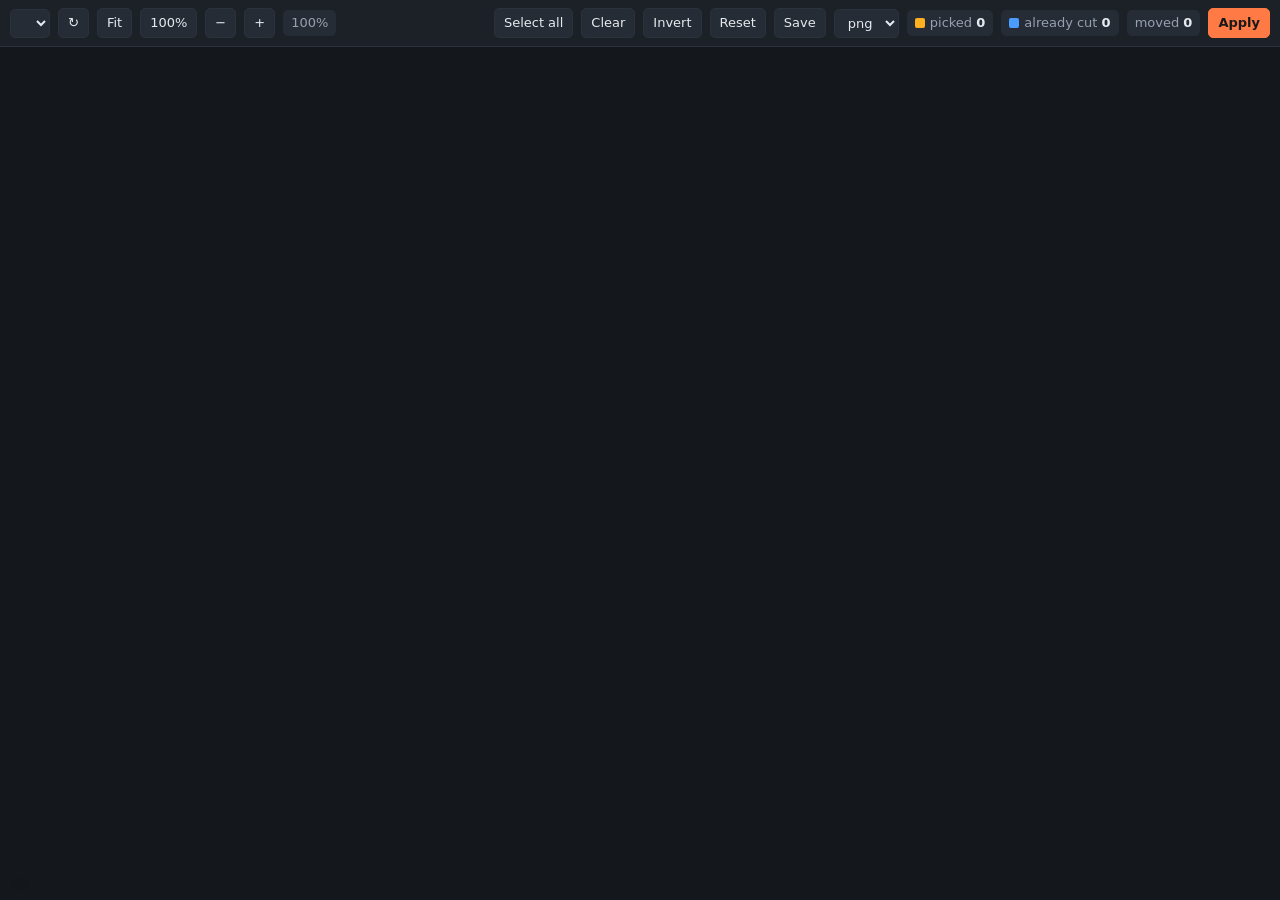
==== tools/dataset/split_picker.html @ a6b8a261 "serve the Manual split picker from the webui's own server: no Start, no port, no reload The picker w" ====
<!doctype html>
<html lang="en">
<head>
<meta charset="utf-8">
<title>Manual split</title>
<style>
  :root {
    --bg: #14171c; --panel: #1c2027; --line: #2c323c; --text: #e6e9ef; --dim: #96a0b0;
    --pick: #ffb020; --cut: #4a9dff; --accent: #ff7a45;
  }
  * { box-sizing: border-box; }
  html, body { margin: 0; height: 100%; overflow: hidden;
    background: var(--bg); color: var(--text);
    font: 13px/1.4 "Segoe UI", system-ui, sans-serif; }
  #app { display: flex; flex-direction: column; height: 100%; }

  .bar { display: flex; align-items: center; gap: 8px; flex-wrap: wrap;
    padding: 8px 10px; background: var(--panel); border-bottom: 1px solid var(--line); }
  .bar .grow { flex: 1; }
  select, button { font: inherit; color: var(--text); background: #262c35;
    border: 1px solid var(--line); border-radius: 5px; padding: 5px 9px; cursor: pointer; }
  select { max-width: 46vw; }
  #scene { max-width: 420px; }  /* the scene names are long; the toolbar is not */
  button:hover { background: #303845; }
  button:disabled { opacity: .45; cursor: default; }
  button.go { background: var(--accent); border-color: var(--accent); color: #191919; font-weight: 600; }
  button.go:hover { filter: brightness(1.08); }
  .chip { padding: 4px 8px; border-radius: 5px; background: #262c35; color: var(--dim); white-space: nowrap; }
  .chip b { color: var(--text); }
  .swatch { display: inline-block; width: 10px; height: 10px; border-radius: 2px; margin-right: 5px;
    vertical-align: -1px; }

  #stage { position: relative; flex: 1; overflow: hidden; }
  canvas { display: block; width: 100%; height: 100%; cursor: crosshair; }
  canvas.panning { cursor: grabbing; }

  #hint { position: absolute; left: 10px; bottom: 10px; padding: 6px 10px; border-radius: 6px;
    background: rgba(20,23,28,.82); color: var(--dim); pointer-events: none; }
  #hint b { color: var(--text); }
  #toast { position: absolute; left: 50%; top: 14px; transform: translateX(-50%);
    padding: 8px 14px; border-radius: 6px; background: rgba(20,23,28,.94);
    border: 1px solid var(--line); opacity: 0; transition: opacity .2s; pointer-events: none; }
  #toast.on { opacity: 1; }
  #toast.bad { border-color: #b4453a; color: #ff9d92; }
</style>
</head>
<body>
<div id="app">
  <div class="bar">
    <select id="scene" title="scene"></select>
    <button id="rescan" title="look for new scenes">&#x21bb;</button>
    <button id="fit" title="fit the whole scene">Fit</button>
    <button id="full" title="1 image pixel per screen pixel">100%</button>
    <button id="zoomOut">&minus;</button>
    <button id="zoomIn">+</button>
    <span class="chip" id="zoomChip">100%</span>
    <span class="grow"></span>
    <button id="all">Select all</button>
    <button id="none">Clear</button>
    <button id="invert">Invert</button>
    <button id="reset" title="put the picked cells (or all of them) back on the grid">Reset</button>
    <button id="save" title="write layout.json beside the tiles">Save</button>
    <select id="format" title="tile format"><option value="png">png</option><option value="jpg">jpg</option></select>
    <span class="chip"><span class="swatch" style="background:var(--pick)"></span>picked <b id="nPick">0</b></span>
    <span class="chip"><span class="swatch" style="background:var(--cut)"></span>already cut <b id="nCut">0</b></span>
    <span class="chip">moved <b id="nMoved">0</b></span>
    <button class="go" id="apply">Apply</button>
  </div>
  <div id="stage">
    <canvas id="cv"></canvas>
    <div id="hint"></div>
    <div id="toast"></div>
  </div>
</div>

<script>
"use strict";
const $ = (id) => document.getElementById(id);
const cv = $("cv"), ctx = cv.getContext("2d");

// screen = source * view.s + view.t   (all view maths is in CSS pixels)
const V = { s: 1, tx: 0, ty: 0 };
const S = {
  scene: null,          // {name, width, height, tile, cols, rows, cut, layout, out_dir}
  preview: null,        // Image of the whole scene, downscaled
  previewScale: 1,      // preview px per source px
  pick: new Set(),      // "r,c" the user wants cut
  cut: new Map(),       // "r,c" -> {x,y} already on disk, where it was cut from
  off: new Map(),       // "r,c" -> {dx,dy} how far this cell was nudged off its slot
  detail: new Map(),    // "x,y" -> {size, img} full-resolution crops
  asked: new Set(),     // "x,y@size" already requested
  hover: null,
  marquee: null,        // {x0,y0,x1,y1} in screen px
  busy: false,
};
const PREVIEW_MAX = 4096;
const key = (r, c) => r + "," + c;

// Where a cell actually sits: its grid slot plus whatever it was nudged by.
// The content is always pasted top-left of the tile canvas, so a cell may hang
// off the right or bottom edge (black padding, exactly like the tiler) but may
// never start outside the image.
function cellPos(r, c) {
  const t = S.scene.tile, o = S.off.get(key(r, c));
  const x = c * t + (o ? o.dx : 0), y = r * t + (o ? o.dy : 0);
  return {
    x: Math.max(0, Math.min(x, S.scene.width - 1)),
    y: Math.max(0, Math.min(y, S.scene.height - 1)),
  };
}

function nudge(cells, dx, dy) {
  const t = S.scene.tile;
  for (const k of cells) {
    const [r, c] = k.split(",").map(Number);
    const o = S.off.get(k) || { dx: 0, dy: 0 };
    const nx = Math.max(-c * t, Math.min(o.dx + dx, S.scene.width - 1 - c * t));
    const ny = Math.max(-r * t, Math.min(o.dy + dy, S.scene.height - 1 - r * t));
    if (nx === 0 && ny === 0) S.off.delete(k); else S.off.set(k, { dx: nx, dy: ny });
  }
  draw();
}

// --------------------------------------------------------------------- draw
function resize() {
  const dpr = window.devicePixelRatio || 1;
  cv.width = Math.round(cv.clientWidth * dpr);
  cv.height = Math.round(cv.clientHeight * dpr);
  ctx.setTransform(dpr, 0, 0, dpr, 0, 0);
  draw();
}

// Every cell, with where it sits and where that lands on screen. Cells can be
// nudged off their slot, so there is no lattice to walk any more -- and at 126
// cells for the biggest scene here, walking the lot each frame costs nothing.
function cells() {
  const out = [];
  if (!S.scene) return out;
  const w = S.scene.tile * V.s;
  for (let r = 0; r < S.scene.rows; r++) {
    for (let c = 0; c < S.scene.cols; c++) {
      const p = cellPos(r, c);
      const sx = V.tx + p.x * V.s, sy = V.ty + p.y * V.s;
      if (sx > cv.clientWidth || sy > cv.clientHeight || sx + w < 0 || sy + w < 0) continue;
      out.push({ r, c, k: key(r, c), x: p.x, y: p.y, sx, sy, w });
    }
  }
  return out;
}

function wantDetail() {
  // the preview gives this many screen px per cell; past that it is mush
  return S.scene && S.scene.tile * V.s > S.scene.tile * S.previewScale * 1.25;
}

function requestDetail(visible) {
  if (!wantDetail()) return;
  const want = S.scene.tile * V.s;
  const size = want > 768 ? 1024 : want > 384 ? 512 : 256;
  for (const cell of visible) {
    const at = cell.x + "," + cell.y;
    const have = S.detail.get(at);
    if (have && have.size >= size) continue;
    const tag = at + "@" + size;
    if (S.asked.has(tag)) continue;
    S.asked.add(tag);
    const img = new Image();
    img.onload = () => {
      const cur = S.detail.get(at);
      if (!cur || cur.size < size) S.detail.set(at, { size, img });
      draw();
    };
    img.onerror = () => S.asked.delete(tag);
    img.src = `cell?name=${encodeURIComponent(S.scene.name)}&x=${cell.x}&y=${cell.y}&size=${size}`;
  }
}

function draw() {
  ctx.clearRect(0, 0, cv.clientWidth, cv.clientHeight);
  if (!S.scene) return;
  const { tile, width, height } = S.scene;

  if (S.preview) {
    ctx.imageSmoothingEnabled = true;
    ctx.drawImage(S.preview, 0, 0, S.preview.width, S.preview.height,
                  V.tx, V.ty, width * V.s, height * V.s);
  }

  const visible = cells();
  requestDetail(visible);
  if (wantDetail()) {
    for (const cell of visible) {
      const have = S.detail.get(cell.x + "," + cell.y);
      if (have) ctx.drawImage(have.img, cell.sx, cell.sy, cell.w, cell.w);
    }
  }

  // Every cell as its own rectangle -- which is the even grid until something
  // is moved, and shows the break the moment it is. Zoomed in the wash drops
  // right back: the whole point of being there is to look at the pixels.
  const wash = wantDetail() ? .10 : .30;

  // What is on disk is drawn where it was actually cut from, which is not the
  // slot if the cell was moved first -- that is the record of how it was cut.
  ctx.lineWidth = 1;
  for (const cut of S.cut.values()) {
    const sx = V.tx + cut.x * V.s, sy = V.ty + cut.y * V.s, w = tile * V.s;
    if (sx > cv.clientWidth || sy > cv.clientHeight || sx + w < 0 || sy + w < 0) continue;
    ctx.fillStyle = `rgba(74,157,255,${wash * .7})`;
    ctx.fillRect(sx, sy, w, w);
  }

  for (const cell of visible) {
    const moved = S.off.has(cell.k);
    ctx.lineWidth = 1;
    if (S.pick.has(cell.k)) {
      ctx.fillStyle = `rgba(255,176,32,${wash})`;
      ctx.fillRect(cell.sx, cell.sy, cell.w, cell.w);
    }
    ctx.strokeStyle = S.pick.has(cell.k) ? "rgba(255,176,32,.95)"
      : S.cut.has(cell.k) ? "rgba(74,157,255,.75)"
      : moved ? "rgba(120,255,190,.85)" : "rgba(255,255,255,.28)";
    ctx.lineWidth = S.pick.has(cell.k) ? 3 : moved ? 2 : 1;
    const inset = ctx.lineWidth / 2;
    ctx.strokeRect(cell.sx + inset, cell.sy + inset, cell.w - ctx.lineWidth, cell.w - ctx.lineWidth);
    if (moved && cell.w > 60) {  // where it would have been, so the move is readable
      ctx.setLineDash([4, 4]);
      ctx.strokeStyle = "rgba(120,255,190,.55)";
      ctx.lineWidth = 1;
      ctx.strokeRect(V.tx + cell.c * tile * V.s, V.ty + cell.r * tile * V.s, cell.w, cell.w);
      ctx.setLineDash([]);
    }
  }
  ctx.lineWidth = 1;

  if (S.hover) {
    const p = cellPos(S.hover.r, S.hover.c);
    ctx.strokeStyle = "rgba(255,255,255,.9)";
    ctx.lineWidth = 2;
    ctx.strokeRect(V.tx + p.x * V.s + 1, V.ty + p.y * V.s + 1, tile * V.s - 2, tile * V.s - 2);
    ctx.lineWidth = 1;
  }

  if (S.marquee) {
    const m = S.marquee;
    ctx.setLineDash([5, 4]);
    ctx.strokeStyle = m.remove ? "#ff6b6b" : "#ffd479";
    ctx.strokeRect(Math.min(m.x0, m.x1), Math.min(m.y0, m.y1),
                   Math.abs(m.x1 - m.x0), Math.abs(m.y1 - m.y0));
    ctx.setLineDash([]);
  }

  paintHud();
}

function paintHud() {
  $("zoomChip").textContent = Math.round(V.s * 100) + "%";
  $("nPick").textContent = S.pick.size;
  $("nCut").textContent = S.cut.size;
  $("nMoved").textContent = S.off.size;
  $("apply").disabled = S.busy || S.pick.size === 0;
  let where = "";
  if (S.hover) {
    const o = S.off.get(key(S.hover.r, S.hover.c));
    const p = cellPos(S.hover.r, S.hover.c);
    where = `cell r${S.hover.r} c${S.hover.c} at ${p.x},${p.y}` +
      (o ? ` <b>(moved ${o.dx >= 0 ? "+" : ""}${o.dx}, ${o.dy >= 0 ? "+" : ""}${o.dy})</b>` : "") + " · ";
  }
  const sharp = wantDetail() ? "full resolution" : "preview";
  $("hint").innerHTML = `${where}<b>${S.scene.cols}×${S.scene.rows}</b> cells of ${S.scene.tile}px · ${sharp}` +
    " · drag to sweep, alt+drag to unpick, right-drag to pan" +
    " · <b>shift+drag or arrow keys move a cell</b>";
}

// -------------------------------------------------------------------- view
function fit() {
  if (!S.scene) return;
  const pad = 24;
  V.s = Math.min((cv.clientWidth - pad) / S.scene.width, (cv.clientHeight - pad) / S.scene.height);
  V.tx = (cv.clientWidth - S.scene.width * V.s) / 2;
  V.ty = (cv.clientHeight - S.scene.height * V.s) / 2;
  draw();
}

function zoomAt(x, y, factor) {
  if (!S.scene) return;
  const min = Math.min(cv.clientWidth / S.scene.width, cv.clientHeight / S.scene.height) * .5;
  const next = Math.max(min, Math.min(2, V.s * factor));
  V.tx = x - (x - V.tx) * (next / V.s);
  V.ty = y - (y - V.ty) * (next / V.s);
  V.s = next;
  draw();
}

// Hit test against the cells as drawn: once one can be moved, its slot no
// longer tells you where it is. Later cells win, matching what is on top.
function cellAt(x, y) {
  let found = null;
  for (const cell of cells()) {
    if (x >= cell.sx && x < cell.sx + cell.w && y >= cell.sy && y < cell.sy + cell.w) found = cell;
  }
  return found ? { r: found.r, c: found.c } : null;
}

// ------------------------------------------------------------------ events
let drag = null;
cv.addEventListener("contextmenu", (e) => e.preventDefault());
// Framed in the webui, the arrow keys would otherwise scroll the page around us
// until the canvas had been clicked once.
cv.addEventListener("mouseenter", () => window.focus());
cv.addEventListener("wheel", (e) => {
  e.preventDefault();
  if (S.scene) zoomAt(e.offsetX, e.offsetY, e.deltaY < 0 ? 1.18 : 1 / 1.18);
}, { passive: false });

cv.addEventListener("mousedown", (e) => {
  if (!S.scene) return;
  if (e.button === 0 && e.shiftKey) {
    // move the cell under the cursor, on its own -- the grid is a starting
    // point, not where every tile has to stay
    const cell = cellAt(e.offsetX, e.offsetY);
    if (!cell) return;
    const k = key(cell.r, cell.c), o = S.off.get(k) || { dx: 0, dy: 0 };
    drag = { mode: "move", k, x0: e.offsetX, y0: e.offsetY, dx: o.dx, dy: o.dy };
    cv.classList.add("panning");
  } else if (e.button === 0) {
    drag = { mode: "pick", x0: e.offsetX, y0: e.offsetY, moved: false, remove: e.altKey };
  } else {
    drag = { mode: "pan", x0: e.offsetX, y0: e.offsetY, tx: V.tx, ty: V.ty };
    cv.classList.add("panning");
  }
});

cv.addEventListener("mousemove", (e) => {
  if (!S.scene) return;
  if (!drag || drag.mode !== "move") S.hover = cellAt(e.offsetX, e.offsetY);
  if (drag && drag.mode === "pan") {
    V.tx = drag.tx + (e.offsetX - drag.x0);
    V.ty = drag.ty + (e.offsetY - drag.y0);
  } else if (drag && drag.mode === "move") {
    const [r, c] = drag.k.split(",").map(Number);
    S.off.set(drag.k, { dx: drag.dx, dy: drag.dy });  // back to where the drag started
    nudge([drag.k], Math.round((e.offsetX - drag.x0) / V.s), Math.round((e.offsetY - drag.y0) / V.s));
    S.hover = { r, c };
  } else if (drag && drag.mode === "pick") {
    if (Math.abs(e.offsetX - drag.x0) > 4 || Math.abs(e.offsetY - drag.y0) > 4) drag.moved = true;
    if (drag.moved) S.marquee = { x0: drag.x0, y0: drag.y0, x1: e.offsetX, y1: e.offsetY, remove: drag.remove };
  }
  draw();
});

window.addEventListener("mouseup", (e) => {
  if (!drag) return;
  if (drag.mode === "pick") {
    if (drag.moved) {
      sweep(S.marquee);
    } else {
      const cell = cellAt(e.offsetX, e.offsetY);
      if (cell) toggle(cell.r, cell.c);
    }
  }
  drag = null;
  S.marquee = null;
  cv.classList.remove("panning");
  draw();
});

function sweep(m) {
  const x0 = Math.min(m.x0, m.x1), x1 = Math.max(m.x0, m.x1);
  const y0 = Math.min(m.y0, m.y1), y1 = Math.max(m.y0, m.y1);
  for (const cell of cells()) {  // every cell the rectangle touches, moved or not
    if (cell.sx + cell.w < x0 || cell.sx > x1 || cell.sy + cell.w < y0 || cell.sy > y1) continue;
    if (m.remove) S.pick.delete(cell.k); else S.pick.add(cell.k);
  }
}

const toggle = (r, c) => { const k = key(r, c); S.pick.has(k) ? S.pick.delete(k) : S.pick.add(k); };

const ARROWS = { ArrowLeft: [-1, 0], ArrowRight: [1, 0], ArrowUp: [0, -1], ArrowDown: [0, 1] };

window.addEventListener("keydown", (e) => {
  if (!S.scene) return;
  if (e.key === "Escape") { S.pick.clear(); draw(); }
  if (e.key === "f") fit();
  if (e.key === "a" && (e.ctrlKey || e.metaKey)) { e.preventDefault(); selectAll(); }
  const arrow = ARROWS[e.key];
  if (arrow) {
    // nudge the picked cells, or the one under the cursor when nothing is picked
    const target = S.pick.size ? [...S.pick] : S.hover ? [key(S.hover.r, S.hover.c)] : [];
    if (!target.length) return;
    e.preventDefault();
    const step = e.shiftKey ? 64 : e.altKey ? 1 : 8;
    nudge(target, arrow[0] * step, arrow[1] * step);
  }
});
window.addEventListener("resize", resize);

$("fit").onclick = fit;
$("full").onclick = () => zoomAt(cv.clientWidth / 2, cv.clientHeight / 2, 1 / V.s);
$("zoomIn").onclick = () => zoomAt(cv.clientWidth / 2, cv.clientHeight / 2, 1.25);
$("zoomOut").onclick = () => zoomAt(cv.clientWidth / 2, cv.clientHeight / 2, 1 / 1.25);
$("none").onclick = () => { S.pick.clear(); draw(); };
$("all").onclick = () => selectAll();
$("invert").onclick = () => {
  if (!S.scene) return;
  const next = new Set();
  for (let r = 0; r < S.scene.rows; r++)
    for (let c = 0; c < S.scene.cols; c++)
      if (!S.pick.has(key(r, c))) next.add(key(r, c));
  S.pick = next; draw();
};
function selectAll() {
  if (!S.scene) return;
  for (let r = 0; r < S.scene.rows; r++)
    for (let c = 0; c < S.scene.cols; c++) S.pick.add(key(r, c));
  draw();
}
$("reset").onclick = () => {
  // only the picked ones when there is a selection, so one cell can go back alone
  if (S.pick.size) for (const k of S.pick) S.off.delete(k);
  else S.off.clear();
  draw();
};
$("save").onclick = () => saveLayout(true);

// What the server needs to reproduce this cut: the offsets, and what is picked.
const layoutPayload = () => ({
  cells: [...S.off].map(([k, o]) => {
    const [row, col] = k.split(",").map(Number);
    return { row, col, dx: o.dx, dy: o.dy };
  }),
  picked: [...S.pick].map((k) => k.split(",").map(Number)),
});

async function saveLayout(loud) {
  if (!S.scene) return;
  try {
    const response = await fetch("api/layout", {
      method: "POST",
      headers: { "Content-Type": "application/json" },
      body: JSON.stringify({ name: S.scene.name, layout: layoutPayload() }),
    });
    const report = await response.json();
    if (!response.ok) throw new Error(report.error || response.statusText);
    if (loud) toast(`saved ${report.moved} moved cell(s) and ${report.picked} picked → layout.json`);
  } catch (err) {
    toast(String(err.message || err), true);
  }
}

function toast(message, bad) {
  const el = $("toast");
  el.textContent = message;
  el.className = "on" + (bad ? " bad" : "");
  clearTimeout(el.timer);
  el.timer = setTimeout(() => { el.className = ""; }, 3800);
}

// ------------------------------------------------------------------- apply
$("apply").onclick = async () => {
  if (!S.pick.size || S.busy) return;
  S.busy = true; paintHud();
  const chosen = [...S.pick].map((k) => {
    const [row, col] = k.split(",").map(Number);
    const p = cellPos(row, col);  // where it sits now, which is what gets cut
    return { row, col, x: p.x, y: p.y };
  });
  toast(`cutting ${chosen.length} cell(s)…`);
  try {
    const response = await fetch("api/apply", {
      method: "POST",
      headers: { "Content-Type": "application/json" },
      body: JSON.stringify({
        name: S.scene.name,
        cells: chosen,
        format: $("format").value,
        layout: layoutPayload(),
      }),
    });
    const report = await response.json();
    if (!response.ok) throw new Error(report.error || response.statusText);
    S.cut = new Map(report.cut.map((cell) => [key(cell.row, cell.col), cell]));
    S.pick.clear();
    markCut(S.scene.name, S.cut.size);
    toast(`wrote ${report.written} tile(s) → ${report.out_dir} (${report.total} in total)`);
  } catch (err) {
    toast(String(err.message || err), true);
  }
  S.busy = false;
  draw();
};

// ------------------------------------------------------------------- scenes
const LAST_SCENE = "split_picker.scene";
const remembered = () => { try { return localStorage.getItem(LAST_SCENE); } catch { return null; } };
const remember = (name) => { try { localStorage.setItem(LAST_SCENE, name); } catch { /* private window */ } };
const escapeHtml = (text) => text.replace(/[&<>"]/g, (ch) => ({ "&": "&amp;", "<": "&lt;", ">": "&gt;", '"': "&quot;" })[ch]);

async function openScene(name) {
  S.detail.clear(); S.asked.clear(); S.pick.clear(); S.off.clear();
  S.preview = null; S.hover = null;
  $("hint").textContent = "loading " + name + " …";
  const info = await (await fetch("api/scene?name=" + encodeURIComponent(name))).json();
  if (info.error) { toast(info.error, true); return; }
  S.scene = info;
  remember(name);
  S.cut = new Map(info.cut.map((cell) => [key(cell.row, cell.col), cell]));
  // pick up where the last session left off: the moves it made, and its selection
  for (const cell of (info.layout && info.layout.cells) || [])
    S.off.set(key(cell.row, cell.col), { dx: cell.dx || 0, dy: cell.dy || 0 });
  for (const [r, c] of (info.layout && info.layout.picked) || []) S.pick.add(key(r, c));
  if (S.off.size || S.pick.size)
    toast(`layout.json: ${S.off.size} moved cell(s), ${S.pick.size} still picked`);
  const preview = new Image();
  preview.onload = () => {
    S.preview = preview;
    S.previewScale = preview.width / info.width;
    fit();
  };
  preview.src = `preview?name=${encodeURIComponent(name)}&max=${PREVIEW_MAX}`;
  fit();
}

// One entry per scene, grouped by the folder it sits in -- which is also where
// its tiles go -- with how many of its cells are already cut.
const sceneLabel = (scene) => scene.stem + (scene.cut ? `  ·  ${scene.cut} cut` : "");

function markCut(name, count) {
  const option = [...$("scene").options].find((o) => o.value === name);
  if (option) option.textContent = sceneLabel({ stem: option.dataset.stem, cut: count });
}

async function loadScenes() {
  const list = await (await fetch("api/scenes")).json();
  if (list.error) { toast(list.error, true); return []; }
  const groups = new Map();
  for (const scene of list.scenes) {
    if (!groups.has(scene.folder)) groups.set(scene.folder, []);
    groups.get(scene.folder).push(scene);
  }
  const option = (scene) =>
    `<option value="${escapeHtml(scene.name)}" data-stem="${escapeHtml(scene.stem)}" ` +
    `title="${escapeHtml(scene.name)}">${escapeHtml(sceneLabel(scene))}</option>`;
  const select = $("scene");
  const current = S.scene ? S.scene.name : "";
  select.innerHTML = `<option value="" disabled>— pick a scene —</option>` +
    [...groups].map(([folder, scenes]) =>
      `<optgroup label="${escapeHtml(folder || list.root.split("/").pop())}/">${scenes.map(option).join("")}</optgroup>`
    ).join("");
  select.value = current;
  return list.scenes;
}

$("rescan").onclick = async () => {
  const scenes = await loadScenes();
  toast(`${scenes.length} scene(s)`);
};

(async function start() {
  const select = $("scene");
  select.onchange = () => openScene(select.value);
  resize();
  const scenes = await loadScenes();
  // Reopen what was open last time; otherwise wait to be told -- decoding a
  // scene nobody asked for only delays the one they want.
  const last = remembered();
  if (last && scenes.some((scene) => scene.name === last)) {
    select.value = last;
    openScene(last);
  } else {
    select.value = "";
    $("hint").textContent = scenes.length ? "pick a scene from the list above" : "no images found";
  }
})();
</script>
</body>
</html>
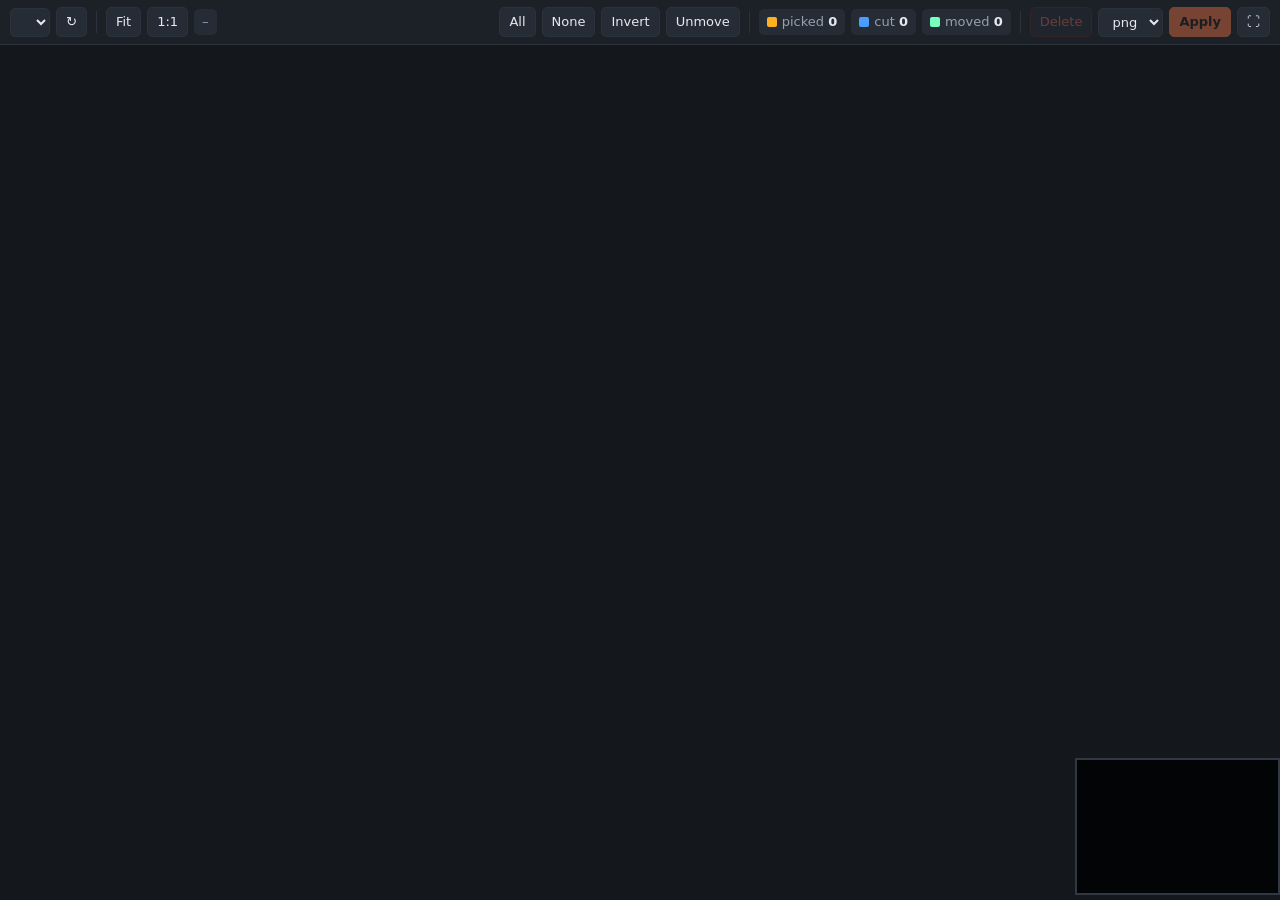
==== commit 9ec77b57: "Manual split picker on OpenSeadragon: drag to pan, pixels at 6x, autosave, delete cut tiles The hand" ====
--- a/tools/dataset/split_picker.html
+++ b/tools/dataset/split_picker.html
@@ -6,42 +6,59 @@
 <style>
   :root {
     --bg: #14171c; --panel: #1c2027; --line: #2c323c; --text: #e6e9ef; --dim: #96a0b0;
-    --pick: #ffb020; --cut: #4a9dff; --accent: #ff7a45;
+    --pick: #ffb020; --cut: #4a9dff; --moved: #78ffbe; --accent: #ff7a45; --danger: #e5645a;
   }
   * { box-sizing: border-box; }
   html, body { margin: 0; height: 100%; overflow: hidden;
     background: var(--bg); color: var(--text);
     font: 13px/1.4 "Segoe UI", system-ui, sans-serif; }
-  #app { display: flex; flex-direction: column; height: 100%; }
-
-  .bar { display: flex; align-items: center; gap: 8px; flex-wrap: wrap;
-    padding: 8px 10px; background: var(--panel); border-bottom: 1px solid var(--line); }
+  #app { display: flex; flex-direction: column; height: 100%; background: var(--bg); }
+
+  .bar { display: flex; align-items: center; gap: 6px; flex-wrap: wrap;
+    padding: 7px 10px; background: var(--panel); border-bottom: 1px solid var(--line); }
   .bar .grow { flex: 1; }
+  .sep { width: 1px; height: 22px; background: var(--line); margin: 0 3px; }
   select, button { font: inherit; color: var(--text); background: #262c35;
     border: 1px solid var(--line); border-radius: 5px; padding: 5px 9px; cursor: pointer; }
-  select { max-width: 46vw; }
   #scene { max-width: 420px; }  /* the scene names are long; the toolbar is not */
   button:hover { background: #303845; }
-  button:disabled { opacity: .45; cursor: default; }
+  button:disabled { opacity: .4; cursor: default; }
+  button:disabled:hover { background: #262c35; }
   button.go { background: var(--accent); border-color: var(--accent); color: #191919; font-weight: 600; }
-  button.go:hover { filter: brightness(1.08); }
+  button.go:hover { filter: brightness(1.08); background: var(--accent); }
+  button.danger { color: var(--danger); border-color: #5a2a27; }
+  button.danger:not(:disabled):hover { background: #3a2220; }
   .chip { padding: 4px 8px; border-radius: 5px; background: #262c35; color: var(--dim); white-space: nowrap; }
   .chip b { color: var(--text); }
+  .chip:empty { display: none; }
   .swatch { display: inline-block; width: 10px; height: 10px; border-radius: 2px; margin-right: 5px;
     vertical-align: -1px; }
-
-  #stage { position: relative; flex: 1; overflow: hidden; }
-  canvas { display: block; width: 100%; height: 100%; cursor: crosshair; }
-  canvas.panning { cursor: grabbing; }
-
-  #hint { position: absolute; left: 10px; bottom: 10px; padding: 6px 10px; border-radius: 6px;
-    background: rgba(20,23,28,.82); color: var(--dim); pointer-events: none; }
+  #saved.bad { color: var(--danger); }
+
+  #stage { position: relative; flex: 1; min-height: 0; }
+  #osd { position: absolute; inset: 0; background: var(--bg); }
+  #grid { position: absolute; left: 0; top: 0; width: 100%; height: 100%; pointer-events: none; }
+  #empty { position: absolute; inset: 0; display: flex; align-items: center; justify-content: center;
+    color: var(--dim); font-size: 15px; pointer-events: none; }
+
+  #hint { position: absolute; left: 10px; bottom: 10px; max-width: calc(100% - 260px);
+    padding: 6px 10px; border-radius: 6px; background: rgba(20,23,28,.85); color: var(--dim);
+    pointer-events: none; }
   #hint b { color: var(--text); }
+  #hint .keys { margin-top: 2px; font-size: 12px; }
   #toast { position: absolute; left: 50%; top: 14px; transform: translateX(-50%);
     padding: 8px 14px; border-radius: 6px; background: rgba(20,23,28,.94);
     border: 1px solid var(--line); opacity: 0; transition: opacity .2s; pointer-events: none; }
   #toast.on { opacity: 1; }
   #toast.bad { border-color: #b4453a; color: #ff9d92; }
+  #confirm { position: absolute; left: 50%; top: 14px; transform: translateX(-50%); z-index: 5;
+    max-width: 480px; padding: 12px 14px; border-radius: 8px; background: var(--panel);
+    border: 1px solid #5a2a27; box-shadow: 0 8px 28px rgba(0,0,0,.5); }
+  #confirm[hidden] { display: none; }
+  #confirm code { color: var(--text); word-break: break-all; }
+  #confirm .row { display: flex; gap: 8px; justify-content: flex-end; margin-top: 10px; }
+  #confirm .yes { background: #7a2b25; border-color: #7a2b25; }
+  #confirm .yes:hover { background: #8e332c; }
 </style>
 </head>
 <body>
@@ -49,54 +66,109 @@
   <div class="bar">
     <select id="scene" title="scene"></select>
     <button id="rescan" title="look for new scenes">&#x21bb;</button>
-    <button id="fit" title="fit the whole scene">Fit</button>
-    <button id="full" title="1 image pixel per screen pixel">100%</button>
-    <button id="zoomOut">&minus;</button>
-    <button id="zoomIn">+</button>
-    <span class="chip" id="zoomChip">100%</span>
+    <span class="sep"></span>
+    <button id="fit" title="the whole scene (F)">Fit</button>
+    <button id="actual" title="one image pixel per screen pixel">1:1</button>
+    <span class="chip" id="zoomChip">–</span>
     <span class="grow"></span>
-    <button id="all">Select all</button>
-    <button id="none">Clear</button>
-    <button id="invert">Invert</button>
-    <button id="reset" title="put the picked cells (or all of them) back on the grid">Reset</button>
-    <button id="save" title="write layout.json beside the tiles">Save</button>
+    <button id="all" title="pick every cell (Ctrl+A)">All</button>
+    <button id="none" title="unpick everything (Esc)">None</button>
+    <button id="invert" title="pick what is not picked">Invert</button>
+    <button id="reset" title="put the picked cells (or every cell) back on the grid">Unmove</button>
+    <span class="sep"></span>
+    <span class="chip"><span class="swatch" style="background:var(--pick)"></span>picked <b id="nPick">0</b></span>
+    <span class="chip"><span class="swatch" style="background:var(--cut)"></span>cut <b id="nCut">0</b></span>
+    <span class="chip"><span class="swatch" style="background:var(--moved)"></span>moved <b id="nMoved">0</b></span>
+    <span class="chip" id="saved" title="the picks and the moves are saved to layout.json as you go"></span>
+    <span class="sep"></span>
+    <button id="delete" class="danger" title="delete the tiles of the picked blue cells (Del)">Delete</button>
     <select id="format" title="tile format"><option value="png">png</option><option value="jpg">jpg</option></select>
-    <span class="chip"><span class="swatch" style="background:var(--pick)"></span>picked <b id="nPick">0</b></span>
-    <span class="chip"><span class="swatch" style="background:var(--cut)"></span>already cut <b id="nCut">0</b></span>
-    <span class="chip">moved <b id="nMoved">0</b></span>
-    <button class="go" id="apply">Apply</button>
+    <button class="go" id="apply" title="cut the picked cells">Apply</button>
+    <button id="fullscreen" title="full screen">&#x26f6;</button>
   </div>
   <div id="stage">
-    <canvas id="cv"></canvas>
-    <div id="hint"></div>
+    <div id="osd"></div>
+    <canvas id="grid"></canvas>
+    <div id="empty"></div>
+    <div id="hint" hidden></div>
     <div id="toast"></div>
+    <div id="confirm" hidden>
+      <div id="confirmText"></div>
+      <div class="row"><button id="confirmNo">Cancel</button><button id="confirmYes" class="yes">Delete</button></div>
+    </div>
   </div>
 </div>
 
+<script src="vendor/openseadragon.min.js"></script>
 <script>
 "use strict";
 const $ = (id) => document.getElementById(id);
-const cv = $("cv"), ctx = cv.getContext("2d");
-
-// screen = source * view.s + view.t   (all view maths is in CSS pixels)
+const grid = $("grid"), ctx = grid.getContext("2d");
+
+// screen = image * V.s + V.t (CSS px), read back from the viewer on every frame
 const V = { s: 1, tx: 0, ty: 0 };
 const S = {
-  scene: null,          // {name, width, height, tile, cols, rows, cut, layout, out_dir}
-  preview: null,        // Image of the whole scene, downscaled
-  previewScale: 1,      // preview px per source px
+  scene: null,          // {name, width, height, version, view_tile, tile, cols, rows, cut, layout, out_dir}
   pick: new Set(),      // "r,c" the user wants cut
   cut: new Map(),       // "r,c" -> {x,y} already on disk, where it was cut from
-  off: new Map(),       // "r,c" -> {dx,dy} how far this cell was nudged off its slot
-  detail: new Map(),    // "x,y" -> {size, img} full-resolution crops
-  asked: new Set(),     // "x,y@size" already requested
-  hover: null,
-  marquee: null,        // {x0,y0,x1,y1} in screen px
+  off: new Map(),       // "r,c" -> {dx,dy} how far this cell was moved off its slot
+  hover: null,          // the cell under the pointer
+  grip: false,          // ...and whether the pointer is on its move handle
+  marquee: null,        // {x0,y0,x1,y1,remove} in screen px
   busy: false,
+  crisp: null,          // image smoothing off (true) past 1:1
 };
-const PREVIEW_MAX = 4096;
 const key = (r, c) => r + "," + c;
-
-// Where a cell actually sits: its grid slot plus whatever it was nudged by.
+const GRIP = 22, GRIP_PAD = 6;  // the move handle in a cell's top-left corner, in screen px
+const GRIP_MIN = 72;            // a cell smaller than this on screen shows no handle
+
+const viewer = OpenSeadragon({
+  element: $("osd"),
+  drawer: "canvas",              // smoothing can be switched per frame, see syncSmoothing()
+  showNavigationControl: false,  // the toolbar has Fit / 1:1, and the wheel zooms
+  showNavigator: true,
+  navigatorPosition: "BOTTOM_RIGHT",
+  navigatorSizeRatio: 0.16,
+  navigatorAutoFade: false,
+  navigatorBackground: "#000",
+  navigatorBorderColor: "#3a414d",
+  navigatorDisplayRegionColor: "#ffb020",
+  gestureSettingsMouse: { clickToZoom: false, dblClickToZoom: false, flickEnabled: true },
+  gestureSettingsTouch: { clickToZoom: false, dblClickToZoom: false, flickEnabled: true, pinchToZoom: true },
+  gestureSettingsPen: { clickToZoom: false, dblClickToZoom: false },
+  maxZoomPixelRatio: 6,          // well past 1:1: a 5 px boat is worth looking at up close
+  minZoomImageRatio: 0.5,
+  visibilityRatio: 0.2,
+  zoomPerScroll: 1.25,
+  animationTime: 0.35,
+  imageLoaderLimit: 6,
+  timeout: 60000,
+});
+// Above the image, below the navigator: the grid belongs to the picture.
+viewer.canvas.appendChild(grid);
+
+// ------------------------------------------------------------------ geometry
+function syncView() {
+  if (!S.scene || !viewer.world.getItemCount()) return false;
+  const vp = viewer.viewport;
+  const p0 = vp.imageToViewerElementCoordinates(new OpenSeadragon.Point(0, 0));
+  const p1 = vp.imageToViewerElementCoordinates(new OpenSeadragon.Point(S.scene.width, 0));
+  V.s = (p1.x - p0.x) / S.scene.width;
+  V.tx = p0.x;
+  V.ty = p0.y;
+  return true;
+}
+
+// Past 1:1 show the pixels themselves rather than a blur of them.
+function syncSmoothing() {
+  const crisp = V.s > 1;
+  if (crisp === S.crisp) return;
+  S.crisp = crisp;
+  viewer.drawer.setImageSmoothingEnabled(!crisp);
+  viewer.forceRedraw();
+}
+
+// Where a cell actually sits: its grid slot plus whatever it was moved by.
 // The content is always pasted top-left of the tile canvas, so a cell may hang
 // off the right or bottom edge (black padding, exactly like the tiler) but may
 // never start outside the image.
@@ -109,259 +181,223 @@
   };
 }
 
-function nudge(cells, dx, dy) {
+function nudge(keys, dx, dy) {
   const t = S.scene.tile;
-  for (const k of cells) {
+  for (const k of keys) {
     const [r, c] = k.split(",").map(Number);
     const o = S.off.get(k) || { dx: 0, dy: 0 };
     const nx = Math.max(-c * t, Math.min(o.dx + dx, S.scene.width - 1 - c * t));
     const ny = Math.max(-r * t, Math.min(o.dy + dy, S.scene.height - 1 - r * t));
     if (nx === 0 && ny === 0) S.off.delete(k); else S.off.set(k, { dx: nx, dy: ny });
   }
-  draw();
-}
-
-// --------------------------------------------------------------------- draw
-function resize() {
-  const dpr = window.devicePixelRatio || 1;
-  cv.width = Math.round(cv.clientWidth * dpr);
-  cv.height = Math.round(cv.clientHeight * dpr);
-  ctx.setTransform(dpr, 0, 0, dpr, 0, 0);
-  draw();
-}
-
-// Every cell, with where it sits and where that lands on screen. Cells can be
-// nudged off their slot, so there is no lattice to walk any more -- and at 126
-// cells for the biggest scene here, walking the lot each frame costs nothing.
+}
+
+// Every cell on screen, with where it sits and where that lands. Cells can be
+// moved off their slot, so there is no lattice to walk -- and at ~200 cells for
+// the biggest scene, walking the lot each frame costs nothing.
 function cells() {
   const out = [];
   if (!S.scene) return out;
-  const w = S.scene.tile * V.s;
+  const w = S.scene.tile * V.s, W = grid.clientWidth, H = grid.clientHeight;
   for (let r = 0; r < S.scene.rows; r++) {
     for (let c = 0; c < S.scene.cols; c++) {
       const p = cellPos(r, c);
       const sx = V.tx + p.x * V.s, sy = V.ty + p.y * V.s;
-      if (sx > cv.clientWidth || sy > cv.clientHeight || sx + w < 0 || sy + w < 0) continue;
+      if (sx > W || sy > H || sx + w < 0 || sy + w < 0) continue;
       out.push({ r, c, k: key(r, c), x: p.x, y: p.y, sx, sy, w });
     }
   }
   return out;
 }
 
-function wantDetail() {
-  // the preview gives this many screen px per cell; past that it is mush
-  return S.scene && S.scene.tile * V.s > S.scene.tile * S.previewScale * 1.25;
-}
-
-function requestDetail(visible) {
-  if (!wantDetail()) return;
-  const want = S.scene.tile * V.s;
-  const size = want > 768 ? 1024 : want > 384 ? 512 : 256;
+// Hit test against the cells as drawn; later cells win, matching what is on top.
+function cellAt(x, y) {
+  let found = null;
+  for (const cell of cells()) {
+    if (x >= cell.sx && x < cell.sx + cell.w && y >= cell.sy && y < cell.sy + cell.w) found = cell;
+  }
+  return found;
+}
+
+function onGrip(cell, x, y) {
+  if (!cell || cell.w < GRIP_MIN) return false;
+  const gx = cell.sx + GRIP_PAD, gy = cell.sy + GRIP_PAD;
+  return x >= gx && x < gx + GRIP && y >= gy && y < gy + GRIP;
+}
+
+// ---------------------------------------------------------------------- draw
+function resize() {
+  const dpr = window.devicePixelRatio || 1;
+  grid.width = Math.round(grid.clientWidth * dpr);
+  grid.height = Math.round(grid.clientHeight * dpr);
+  ctx.setTransform(dpr, 0, 0, dpr, 0, 0);
+  draw();
+}
+
+function drawGrip(x, y) {
+  ctx.fillStyle = "rgba(20,23,28,.85)";
+  ctx.strokeStyle = "rgba(255,255,255,.85)";
+  ctx.lineWidth = 1;
+  ctx.beginPath();
+  ctx.roundRect(x, y, GRIP, GRIP, 4);
+  ctx.fill();
+  ctx.stroke();
+  // a four-way arrow: this corner moves the cell
+  const cx = x + GRIP / 2, cy = y + GRIP / 2, a = 7, h = 3;
+  ctx.beginPath();
+  ctx.moveTo(cx - a, cy); ctx.lineTo(cx + a, cy);
+  ctx.moveTo(cx, cy - a); ctx.lineTo(cx, cy + a);
+  ctx.stroke();
+  ctx.fillStyle = "#fff";
+  for (const [dx, dy] of [[1, 0], [-1, 0], [0, 1], [0, -1]]) {
+    const tx = cx + dx * a, ty = cy + dy * a;
+    ctx.beginPath();
+    ctx.moveTo(tx + dx * 2, ty + dy * 2);
+    ctx.lineTo(tx - dx * h + dy * h, ty - dy * h + dx * h);
+    ctx.lineTo(tx - dx * h - dy * h, ty - dy * h - dx * h);
+    ctx.fill();
+  }
+}
+
+function draw() {
+  ctx.clearRect(0, 0, grid.clientWidth, grid.clientHeight);
+  if (!syncView()) { paintHud(); return; }
+  syncSmoothing();
+  const tile = S.scene.tile, size = tile * V.s;
+  // Zoomed in the wash all but goes: the point of being there is the pixels.
+  const wash = V.s >= 0.5 ? 0.07 : 0.22;
+  const W = grid.clientWidth, H = grid.clientHeight;
+
+  // What is on disk, drawn where it was actually cut from -- which is not the
+  // slot if the cell was moved first: that is the record of how it was cut.
+  ctx.fillStyle = `rgba(74,157,255,${wash})`;
+  for (const cut of S.cut.values()) {
+    const sx = V.tx + cut.x * V.s, sy = V.ty + cut.y * V.s;
+    if (sx > W || sy > H || sx + size < 0 || sy + size < 0) continue;
+    ctx.fillRect(sx, sy, size, size);
+  }
+
+  const visible = cells();
   for (const cell of visible) {
-    const at = cell.x + "," + cell.y;
-    const have = S.detail.get(at);
-    if (have && have.size >= size) continue;
-    const tag = at + "@" + size;
-    if (S.asked.has(tag)) continue;
-    S.asked.add(tag);
-    const img = new Image();
-    img.onload = () => {
-      const cur = S.detail.get(at);
-      if (!cur || cur.size < size) S.detail.set(at, { size, img });
-      draw();
-    };
-    img.onerror = () => S.asked.delete(tag);
-    img.src = `cell?name=${encodeURIComponent(S.scene.name)}&x=${cell.x}&y=${cell.y}&size=${size}`;
-  }
-}
-
-function draw() {
-  ctx.clearRect(0, 0, cv.clientWidth, cv.clientHeight);
-  if (!S.scene) return;
-  const { tile, width, height } = S.scene;
-
-  if (S.preview) {
-    ctx.imageSmoothingEnabled = true;
-    ctx.drawImage(S.preview, 0, 0, S.preview.width, S.preview.height,
-                  V.tx, V.ty, width * V.s, height * V.s);
-  }
-
-  const visible = cells();
-  requestDetail(visible);
-  if (wantDetail()) {
-    for (const cell of visible) {
-      const have = S.detail.get(cell.x + "," + cell.y);
-      if (have) ctx.drawImage(have.img, cell.sx, cell.sy, cell.w, cell.w);
-    }
-  }
-
-  // Every cell as its own rectangle -- which is the even grid until something
-  // is moved, and shows the break the moment it is. Zoomed in the wash drops
-  // right back: the whole point of being there is to look at the pixels.
-  const wash = wantDetail() ? .10 : .30;
-
-  // What is on disk is drawn where it was actually cut from, which is not the
-  // slot if the cell was moved first -- that is the record of how it was cut.
-  ctx.lineWidth = 1;
-  for (const cut of S.cut.values()) {
-    const sx = V.tx + cut.x * V.s, sy = V.ty + cut.y * V.s, w = tile * V.s;
-    if (sx > cv.clientWidth || sy > cv.clientHeight || sx + w < 0 || sy + w < 0) continue;
-    ctx.fillStyle = `rgba(74,157,255,${wash * .7})`;
-    ctx.fillRect(sx, sy, w, w);
-  }
-
-  for (const cell of visible) {
-    const moved = S.off.has(cell.k);
-    ctx.lineWidth = 1;
-    if (S.pick.has(cell.k)) {
-      ctx.fillStyle = `rgba(255,176,32,${wash})`;
+    const picked = S.pick.has(cell.k), moved = S.off.has(cell.k);
+    if (picked) {
+      ctx.fillStyle = `rgba(255,176,32,${wash + 0.05})`;
       ctx.fillRect(cell.sx, cell.sy, cell.w, cell.w);
     }
-    ctx.strokeStyle = S.pick.has(cell.k) ? "rgba(255,176,32,.95)"
-      : S.cut.has(cell.k) ? "rgba(74,157,255,.75)"
+    ctx.strokeStyle = picked ? "rgba(255,176,32,.95)"
+      : S.cut.has(cell.k) ? "rgba(74,157,255,.8)"
       : moved ? "rgba(120,255,190,.85)" : "rgba(255,255,255,.28)";
-    ctx.lineWidth = S.pick.has(cell.k) ? 3 : moved ? 2 : 1;
+    ctx.lineWidth = picked ? 3 : moved ? 2 : 1;
     const inset = ctx.lineWidth / 2;
     ctx.strokeRect(cell.sx + inset, cell.sy + inset, cell.w - ctx.lineWidth, cell.w - ctx.lineWidth);
     if (moved && cell.w > 60) {  // where it would have been, so the move is readable
       ctx.setLineDash([4, 4]);
-      ctx.strokeStyle = "rgba(120,255,190,.55)";
+      ctx.strokeStyle = "rgba(120,255,190,.5)";
       ctx.lineWidth = 1;
       ctx.strokeRect(V.tx + cell.c * tile * V.s, V.ty + cell.r * tile * V.s, cell.w, cell.w);
       ctx.setLineDash([]);
     }
   }
-  ctx.lineWidth = 1;
-
-  if (S.hover) {
-    const p = cellPos(S.hover.r, S.hover.c);
+
+  const hover = S.hover && visible.find((cell) => cell.k === S.hover.k);
+  if (hover) {
     ctx.strokeStyle = "rgba(255,255,255,.9)";
     ctx.lineWidth = 2;
-    ctx.strokeRect(V.tx + p.x * V.s + 1, V.ty + p.y * V.s + 1, tile * V.s - 2, tile * V.s - 2);
-    ctx.lineWidth = 1;
+    ctx.strokeRect(hover.sx + 1, hover.sy + 1, hover.w - 2, hover.w - 2);
+    if (hover.w >= GRIP_MIN) drawGrip(hover.sx + GRIP_PAD, hover.sy + GRIP_PAD);
   }
 
   if (S.marquee) {
     const m = S.marquee;
     ctx.setLineDash([5, 4]);
+    ctx.lineWidth = 1.5;
     ctx.strokeStyle = m.remove ? "#ff6b6b" : "#ffd479";
-    ctx.strokeRect(Math.min(m.x0, m.x1), Math.min(m.y0, m.y1),
-                   Math.abs(m.x1 - m.x0), Math.abs(m.y1 - m.y0));
+    ctx.strokeRect(Math.min(m.x0, m.x1), Math.min(m.y0, m.y1), Math.abs(m.x1 - m.x0), Math.abs(m.y1 - m.y0));
     ctx.setLineDash([]);
   }
-
   paintHud();
 }
 
+const deletable = () => [...S.pick].filter((k) => S.cut.has(k));
+
 function paintHud() {
-  $("zoomChip").textContent = Math.round(V.s * 100) + "%";
+  $("zoomChip").textContent = S.scene ? Math.round(V.s * 100) + "%" : "–";
   $("nPick").textContent = S.pick.size;
   $("nCut").textContent = S.cut.size;
   $("nMoved").textContent = S.off.size;
-  $("apply").disabled = S.busy || S.pick.size === 0;
-  let where = "";
+  const doomed = S.scene ? deletable().length : 0;
+  $("delete").textContent = doomed ? `Delete ${doomed}` : "Delete";
+  $("delete").disabled = S.busy || !doomed;
+  $("apply").textContent = S.pick.size ? `Apply ${S.pick.size}` : "Apply";
+  $("apply").disabled = S.busy || !S.scene || !S.pick.size;
+  $("empty").textContent = S.scene ? "" : $("empty").dataset.text || "";
+  $("hint").hidden = !S.scene;
+  if (!S.scene) return;
+  let where = `<b>${S.scene.cols}×${S.scene.rows}</b> cells of ${S.scene.tile}px`;
   if (S.hover) {
-    const o = S.off.get(key(S.hover.r, S.hover.c));
-    const p = cellPos(S.hover.r, S.hover.c);
-    where = `cell r${S.hover.r} c${S.hover.c} at ${p.x},${p.y}` +
-      (o ? ` <b>(moved ${o.dx >= 0 ? "+" : ""}${o.dx}, ${o.dy >= 0 ? "+" : ""}${o.dy})</b>` : "") + " · ";
-  }
-  const sharp = wantDetail() ? "full resolution" : "preview";
-  $("hint").innerHTML = `${where}<b>${S.scene.cols}×${S.scene.rows}</b> cells of ${S.scene.tile}px · ${sharp}` +
-    " · drag to sweep, alt+drag to unpick, right-drag to pan" +
-    " · <b>shift+drag or arrow keys move a cell</b>";
-}
-
-// -------------------------------------------------------------------- view
-function fit() {
+    const o = S.off.get(S.hover.k), p = cellPos(S.hover.r, S.hover.c);
+    where = `cell <b>r${S.hover.r} c${S.hover.c}</b> at ${p.x},${p.y}` +
+      (o ? ` <b>(moved ${o.dx >= 0 ? "+" : ""}${o.dx}, ${o.dy >= 0 ? "+" : ""}${o.dy})</b>` : "") +
+      (S.cut.has(S.hover.k) ? " · cut" : "");
+  }
+  $("hint").innerHTML = where +
+    '<div class="keys">drag to pan · scroll to zoom · <b>click</b> picks a cell · <b>shift+drag</b> sweeps ' +
+    "(starting on a picked cell unpicks) · drag the <b>&#x271b;</b> corner or <b>ctrl+drag</b> to move a cell · " +
+    "arrow keys nudge the picked ones (shift ×8, alt 1 px)</div>";
+}
+
+// --------------------------------------------------------------------- input
+let drag = null;       // {mode: "move" | "sweep", ...} while a drag is ours rather than a pan
+let pressMode = null;  // what the last press started, so its click can be told apart
+
+viewer.addHandler("canvas-press", (e) => {
+  drag = null;
+  pressMode = null;
   if (!S.scene) return;
-  const pad = 24;
-  V.s = Math.min((cv.clientWidth - pad) / S.scene.width, (cv.clientHeight - pad) / S.scene.height);
-  V.tx = (cv.clientWidth - S.scene.width * V.s) / 2;
-  V.ty = (cv.clientHeight - S.scene.height * V.s) / 2;
+  const { x, y } = e.position, cell = cellAt(x, y), ev = e.originalEvent || {};
+  if (cell && (onGrip(cell, x, y) || ev.ctrlKey || ev.metaKey)) {
+    const o = S.off.get(cell.k) || { dx: 0, dy: 0 };
+    drag = { mode: "move", k: cell.k, x0: x, y0: y, dx: o.dx, dy: o.dy, moved: false };
+  } else if (ev.shiftKey) {
+    drag = { mode: "sweep", x0: x, y0: y, remove: !!cell && S.pick.has(cell.k) };
+  }
+  pressMode = drag && drag.mode;
+});
+
+viewer.addHandler("canvas-drag", (e) => {
+  if (!drag) return;           // an ordinary drag pans
+  e.preventDefaultAction = true;
+  const { x, y } = e.position;
+  if (drag.mode === "move") {
+    S.off.set(drag.k, { dx: drag.dx, dy: drag.dy });  // back to where the drag started
+    nudge([drag.k], Math.round((x - drag.x0) / V.s), Math.round((y - drag.y0) / V.s));
+    drag.moved = true;
+    const [r, c] = drag.k.split(",").map(Number);
+    S.hover = { r, c, k: drag.k };
+  } else {
+    S.marquee = { x0: drag.x0, y0: drag.y0, x1: x, y1: y, remove: drag.remove };
+  }
   draw();
-}
-
-function zoomAt(x, y, factor) {
-  if (!S.scene) return;
-  const min = Math.min(cv.clientWidth / S.scene.width, cv.clientHeight / S.scene.height) * .5;
-  const next = Math.max(min, Math.min(2, V.s * factor));
-  V.tx = x - (x - V.tx) * (next / V.s);
-  V.ty = y - (y - V.ty) * (next / V.s);
-  V.s = next;
-  draw();
-}
-
-// Hit test against the cells as drawn: once one can be moved, its slot no
-// longer tells you where it is. Later cells win, matching what is on top.
-function cellAt(x, y) {
-  let found = null;
-  for (const cell of cells()) {
-    if (x >= cell.sx && x < cell.sx + cell.w && y >= cell.sy && y < cell.sy + cell.w) found = cell;
-  }
-  return found ? { r: found.r, c: found.c } : null;
-}
-
-// ------------------------------------------------------------------ events
-let drag = null;
-cv.addEventListener("contextmenu", (e) => e.preventDefault());
-// Framed in the webui, the arrow keys would otherwise scroll the page around us
-// until the canvas had been clicked once.
-cv.addEventListener("mouseenter", () => window.focus());
-cv.addEventListener("wheel", (e) => {
-  e.preventDefault();
-  if (S.scene) zoomAt(e.offsetX, e.offsetY, e.deltaY < 0 ? 1.18 : 1 / 1.18);
-}, { passive: false });
-
-cv.addEventListener("mousedown", (e) => {
-  if (!S.scene) return;
-  if (e.button === 0 && e.shiftKey) {
-    // move the cell under the cursor, on its own -- the grid is a starting
-    // point, not where every tile has to stay
-    const cell = cellAt(e.offsetX, e.offsetY);
-    if (!cell) return;
-    const k = key(cell.r, cell.c), o = S.off.get(k) || { dx: 0, dy: 0 };
-    drag = { mode: "move", k, x0: e.offsetX, y0: e.offsetY, dx: o.dx, dy: o.dy };
-    cv.classList.add("panning");
-  } else if (e.button === 0) {
-    drag = { mode: "pick", x0: e.offsetX, y0: e.offsetY, moved: false, remove: e.altKey };
-  } else {
-    drag = { mode: "pan", x0: e.offsetX, y0: e.offsetY, tx: V.tx, ty: V.ty };
-    cv.classList.add("panning");
-  }
-});
-
-cv.addEventListener("mousemove", (e) => {
-  if (!S.scene) return;
-  if (!drag || drag.mode !== "move") S.hover = cellAt(e.offsetX, e.offsetY);
-  if (drag && drag.mode === "pan") {
-    V.tx = drag.tx + (e.offsetX - drag.x0);
-    V.ty = drag.ty + (e.offsetY - drag.y0);
-  } else if (drag && drag.mode === "move") {
-    const [r, c] = drag.k.split(",").map(Number);
-    S.off.set(drag.k, { dx: drag.dx, dy: drag.dy });  // back to where the drag started
-    nudge([drag.k], Math.round((e.offsetX - drag.x0) / V.s), Math.round((e.offsetY - drag.y0) / V.s));
-    S.hover = { r, c };
-  } else if (drag && drag.mode === "pick") {
-    if (Math.abs(e.offsetX - drag.x0) > 4 || Math.abs(e.offsetY - drag.y0) > 4) drag.moved = true;
-    if (drag.moved) S.marquee = { x0: drag.x0, y0: drag.y0, x1: e.offsetX, y1: e.offsetY, remove: drag.remove };
-  }
-  draw();
-});
-
-window.addEventListener("mouseup", (e) => {
+});
+
+viewer.addHandler("canvas-drag-end", (e) => { if (drag) e.preventDefaultAction = true; });  // no flick
+
+viewer.addHandler("canvas-release", () => {
   if (!drag) return;
-  if (drag.mode === "pick") {
-    if (drag.moved) {
-      sweep(S.marquee);
-    } else {
-      const cell = cellAt(e.offsetX, e.offsetY);
-      if (cell) toggle(cell.r, cell.c);
-    }
-  }
+  if (drag.mode === "sweep" && S.marquee) { sweep(S.marquee); changed(); }
+  if (drag.mode === "move" && drag.moved) changed();
   drag = null;
   S.marquee = null;
-  cv.classList.remove("panning");
+  draw();
+});
+
+viewer.addHandler("canvas-click", (e) => {
+  e.preventDefaultAction = true;  // a click picks; it does not zoom
+  if (!S.scene || !e.quick || pressMode === "move") return;
+  const cell = cellAt(e.position.x, e.position.y);
+  if (!cell) return;
+  S.pick.has(cell.k) ? S.pick.delete(cell.k) : S.pick.add(cell.k);
+  changed();
   draw();
 });
 
@@ -374,55 +410,114 @@
   }
 }
 
-const toggle = (r, c) => { const k = key(r, c); S.pick.has(k) ? S.pick.delete(k) : S.pick.add(k); };
+function pointerAt(e) {
+  const box = viewer.canvas.getBoundingClientRect();
+  return { x: e.clientX - box.left, y: e.clientY - box.top };
+}
+
+viewer.canvas.addEventListener("pointermove", (e) => {
+  if (!S.scene || drag) return;
+  const { x, y } = pointerAt(e), cell = cellAt(x, y), grip = onGrip(cell, x, y);
+  if ((cell && cell.k) !== (S.hover && S.hover.k) || grip !== S.grip) {
+    S.hover = cell;
+    S.grip = grip;
+    viewer.canvas.style.cursor = grip ? "move" : "";
+    draw();
+  }
+});
+viewer.canvas.addEventListener("pointerleave", () => {
+  if (drag) return;
+  S.hover = null;
+  S.grip = false;
+  draw();
+});
+// Framed in the webui, the keys would otherwise go to the page around us
+// until the image had been clicked once.
+viewer.canvas.addEventListener("pointerenter", () => viewer.canvas.focus({ preventScroll: true }));
 
 const ARROWS = { ArrowLeft: [-1, 0], ArrowRight: [1, 0], ArrowUp: [0, -1], ArrowDown: [0, 1] };
 
-window.addEventListener("keydown", (e) => {
+viewer.addHandler("canvas-key", (e) => {
+  const ev = e.originalEvent;
+  if (!S.scene || ev.type !== "keydown") return;
+  const own = () => { e.preventDefaultAction = true; ev.preventDefault(); };
+  const arrow = ARROWS[ev.key];
+  if (arrow) {
+    // nudge the picked cells, or the one under the pointer; with neither, pan
+    const target = S.pick.size ? [...S.pick] : S.hover ? [S.hover.k] : [];
+    if (!target.length) return;
+    own();
+    const step = ev.shiftKey ? 64 : ev.altKey ? 1 : 8;
+    nudge(target, arrow[0] * step, arrow[1] * step);
+    changed();
+    draw();
+  } else if (ev.key === "Escape") {
+    own();
+    if (!$("confirm").hidden) { $("confirm").hidden = true; return; }
+    S.pick.clear(); changed(); draw();
+  } else if (ev.key === "f" || ev.key === "F" || ev.key === "0") {
+    own(); fit();                       // not the viewer's flip
+  } else if (ev.key === "r" || ev.key === "R") {
+    own();                              // nor its rotation: the grid is axis-aligned
+  } else if ((ev.key === "a" || ev.key === "A") && (ev.ctrlKey || ev.metaKey)) {
+    own(); selectAll();
+  } else if (ev.key === "Delete" || ev.key === "Backspace") {
+    own(); askDelete();
+  }
+});
+
+// Clicking a toolbar button takes the focus; give it back so the keys keep working.
+document.querySelector(".bar").addEventListener("click", (e) => {
+  if (e.target.closest("button")) viewer.canvas.focus({ preventScroll: true });
+});
+
+// ---------------------------------------------------------------------- view
+function fit() { if (S.scene) viewer.viewport.goHome(); }
+$("fit").onclick = fit;
+$("actual").onclick = () => {
   if (!S.scene) return;
-  if (e.key === "Escape") { S.pick.clear(); draw(); }
-  if (e.key === "f") fit();
-  if (e.key === "a" && (e.ctrlKey || e.metaKey)) { e.preventDefault(); selectAll(); }
-  const arrow = ARROWS[e.key];
-  if (arrow) {
-    // nudge the picked cells, or the one under the cursor when nothing is picked
-    const target = S.pick.size ? [...S.pick] : S.hover ? [key(S.hover.r, S.hover.c)] : [];
-    if (!target.length) return;
-    e.preventDefault();
-    const step = e.shiftKey ? 64 : e.altKey ? 1 : 8;
-    nudge(target, arrow[0] * step, arrow[1] * step);
-  }
-});
+  viewer.viewport.zoomTo(viewer.viewport.imageToViewportZoom(1));
+};
+$("fullscreen").onclick = () => {
+  if (document.fullscreenElement) return document.exitFullscreen();
+  $("app").requestFullscreen().catch(() => toast("full screen is not allowed here — open the picker in a new window", true));
+};
+
+viewer.addHandler("update-viewport", draw);
+viewer.addHandler("resize", resize);
 window.addEventListener("resize", resize);
-
-$("fit").onclick = fit;
-$("full").onclick = () => zoomAt(cv.clientWidth / 2, cv.clientHeight / 2, 1 / V.s);
-$("zoomIn").onclick = () => zoomAt(cv.clientWidth / 2, cv.clientHeight / 2, 1.25);
-$("zoomOut").onclick = () => zoomAt(cv.clientWidth / 2, cv.clientHeight / 2, 1 / 1.25);
-$("none").onclick = () => { S.pick.clear(); draw(); };
-$("all").onclick = () => selectAll();
+viewer.addHandler("open-failed", (e) => toast(`could not open the scene: ${e.message}`, true));
+let tileErrors = 0;
+viewer.addHandler("tile-load-failed", (e) => {
+  if (tileErrors++ === 0) toast(`a tile failed to load: ${e.message}`, true);
+});
+
+// ----------------------------------------------------------------- selection
+function selectAll() {
+  if (!S.scene) return;
+  for (let r = 0; r < S.scene.rows; r++)
+    for (let c = 0; c < S.scene.cols; c++) S.pick.add(key(r, c));
+  changed(); draw();
+}
+$("all").onclick = selectAll;
+$("none").onclick = () => { if (!S.scene) return; S.pick.clear(); changed(); draw(); };
 $("invert").onclick = () => {
   if (!S.scene) return;
   const next = new Set();
   for (let r = 0; r < S.scene.rows; r++)
     for (let c = 0; c < S.scene.cols; c++)
       if (!S.pick.has(key(r, c))) next.add(key(r, c));
-  S.pick = next; draw();
+  S.pick = next; changed(); draw();
 };
-function selectAll() {
+$("reset").onclick = () => {
   if (!S.scene) return;
-  for (let r = 0; r < S.scene.rows; r++)
-    for (let c = 0; c < S.scene.cols; c++) S.pick.add(key(r, c));
-  draw();
-}
-$("reset").onclick = () => {
   // only the picked ones when there is a selection, so one cell can go back alone
   if (S.pick.size) for (const k of S.pick) S.off.delete(k);
   else S.off.clear();
-  draw();
+  changed(); draw();
 };
-$("save").onclick = () => saveLayout(true);
-
+
+// ---------------------------------------------------------------- autosave
 // What the server needs to reproduce this cut: the offsets, and what is picked.
 const layoutPayload = () => ({
   cells: [...S.off].map(([k, o]) => {
@@ -432,62 +527,125 @@
   picked: [...S.pick].map((k) => k.split(",").map(Number)),
 });
 
-async function saveLayout(loud) {
+let saveTimer = null;
+
+function setSaved(text, bad) {
+  $("saved").textContent = text;
+  $("saved").className = "chip" + (bad ? " bad" : "");
+}
+
+// Every change to the picks or the moves lands in layout.json a moment later:
+// there is no Save to forget.
+function changed() {
+  paintHud();
+  setSaved("saving…");
+  clearTimeout(saveTimer);
+  saveTimer = setTimeout(flushSave, 600);
+}
+
+async function flushSave() {
+  clearTimeout(saveTimer);
+  saveTimer = null;
   if (!S.scene) return;
   try {
-    const response = await fetch("api/layout", {
-      method: "POST",
-      headers: { "Content-Type": "application/json" },
-      body: JSON.stringify({ name: S.scene.name, layout: layoutPayload() }),
-    });
-    const report = await response.json();
-    if (!response.ok) throw new Error(report.error || response.statusText);
-    if (loud) toast(`saved ${report.moved} moved cell(s) and ${report.picked} picked → layout.json`);
+    await post("api/layout", { name: S.scene.name, layout: layoutPayload() });
+    setSaved("✓ saved");
   } catch (err) {
-    toast(String(err.message || err), true);
-  }
-}
+    setSaved("⚠ not saved", true);
+    toast(`layout.json not saved: ${err.message || err}`, true);
+  }
+}
+
+window.addEventListener("pagehide", () => {
+  if (!saveTimer || !S.scene) return;
+  const body = JSON.stringify({ name: S.scene.name, layout: layoutPayload() });
+  navigator.sendBeacon("api/layout", new Blob([body], { type: "application/json" }));
+});
 
 function toast(message, bad) {
   const el = $("toast");
   el.textContent = message;
   el.className = "on" + (bad ? " bad" : "");
   clearTimeout(el.timer);
-  el.timer = setTimeout(() => { el.className = ""; }, 3800);
-}
-
-// ------------------------------------------------------------------- apply
+  el.timer = setTimeout(() => { el.className = ""; }, 4000);
+}
+
+// ------------------------------------------------------------ apply, delete
+async function post(path, payload) {
+  const response = await fetch(path, {
+    method: "POST",
+    headers: { "Content-Type": "application/json" },
+    body: JSON.stringify(payload),
+  });
+  const report = await response.json();
+  if (!response.ok) throw new Error(report.error || response.statusText);
+  return report;
+}
+
+function takeCut(report) {
+  S.cut = new Map(report.cut.map((cell) => [key(cell.row, cell.col), cell]));
+  markCut(S.scene.name, S.cut.size);
+}
+
 $("apply").onclick = async () => {
-  if (!S.pick.size || S.busy) return;
-  S.busy = true; paintHud();
+  if (!S.scene || !S.pick.size || S.busy) return;
+  S.busy = true;
   const chosen = [...S.pick].map((k) => {
     const [row, col] = k.split(",").map(Number);
     const p = cellPos(row, col);  // where it sits now, which is what gets cut
     return { row, col, x: p.x, y: p.y };
   });
   toast(`cutting ${chosen.length} cell(s)…`);
+  S.pick.clear();
+  clearTimeout(saveTimer);  // the cut writes the layout itself
+  saveTimer = null;
+  paintHud();
   try {
-    const response = await fetch("api/apply", {
-      method: "POST",
-      headers: { "Content-Type": "application/json" },
-      body: JSON.stringify({
-        name: S.scene.name,
-        cells: chosen,
-        format: $("format").value,
-        layout: layoutPayload(),
-      }),
+    const report = await post("api/apply", {
+      name: S.scene.name, cells: chosen, format: $("format").value, layout: layoutPayload(),
     });
-    const report = await response.json();
-    if (!response.ok) throw new Error(report.error || response.statusText);
-    S.cut = new Map(report.cut.map((cell) => [key(cell.row, cell.col), cell]));
-    S.pick.clear();
-    markCut(S.scene.name, S.cut.size);
+    takeCut(report);
+    setSaved("✓ saved");
     toast(`wrote ${report.written} tile(s) → ${report.out_dir} (${report.total} in total)`);
   } catch (err) {
+    for (const cell of chosen) S.pick.add(key(cell.row, cell.col));  // nothing was cut: keep them picked
     toast(String(err.message || err), true);
   }
   S.busy = false;
   draw();
+};
+
+function askDelete() {
+  const doomed = deletable();
+  if (!doomed.length || S.busy) return;
+  $("confirmText").innerHTML = `Delete the <b>${doomed.length}</b> picked tile(s) already cut from this scene, ` +
+    `in <code>${escapeHtml(S.scene.out_dir)}</code>?<br>A tile already imported into Label Studio loses its image.`;
+  $("toast").className = "";  // same spot; the question wins
+  $("confirm").hidden = false;
+  $("confirmYes").focus();
+}
+$("delete").onclick = askDelete;
+$("confirmNo").onclick = () => { $("confirm").hidden = true; viewer.canvas.focus({ preventScroll: true }); };
+$("confirmYes").onclick = async () => {
+  $("confirm").hidden = true;
+  const doomed = deletable();
+  if (!doomed.length) return;
+  S.busy = true; paintHud();
+  try {
+    const report = await post("api/delete", {
+      name: S.scene.name,
+      cells: doomed.map((k) => { const [row, col] = k.split(",").map(Number); return { row, col }; }),
+    });
+    takeCut(report);
+    for (const k of doomed) S.pick.delete(k);
+    changed();
+    toast(`deleted ${report.removed} tile(s) (${report.total} left)`);
+  } catch (err) {
+    toast(String(err.message || err), true);
+  }
+  S.busy = false;
+  draw();
+  viewer.canvas.focus({ preventScroll: true });
 };
 
 // ------------------------------------------------------------------- scenes
@@ -496,29 +654,50 @@
 const remember = (name) => { try { localStorage.setItem(LAST_SCENE, name); } catch { /* private window */ } };
 const escapeHtml = (text) => text.replace(/[&<>"]/g, (ch) => ({ "&": "&amp;", "<": "&lt;", ">": "&gt;", '"': "&quot;" })[ch]);
 
+function setEmpty(text) {
+  $("empty").dataset.text = text;
+  paintHud();
+}
+
 async function openScene(name) {
-  S.detail.clear(); S.asked.clear(); S.pick.clear(); S.off.clear();
-  S.preview = null; S.hover = null;
-  $("hint").textContent = "loading " + name + " …";
+  if (saveTimer) await flushSave();  // the scene being left keeps its last change
+  S.scene = null; S.hover = null; S.marquee = null; S.crisp = null;
+  S.pick.clear(); S.off.clear(); S.cut.clear();
+  viewer.close();
+  draw();
+  setEmpty("loading " + name + " …");
+  setSaved("");
   const info = await (await fetch("api/scene?name=" + encodeURIComponent(name))).json();
-  if (info.error) { toast(info.error, true); return; }
-  S.scene = info;
+  if (info.error) { setEmpty(""); toast(info.error, true); return; }
   remember(name);
-  S.cut = new Map(info.cut.map((cell) => [key(cell.row, cell.col), cell]));
+  const cut = new Map(info.cut.map((cell) => [key(cell.row, cell.col), cell]));
+  const off = new Map(), pick = new Set();
   // pick up where the last session left off: the moves it made, and its selection
   for (const cell of (info.layout && info.layout.cells) || [])
-    S.off.set(key(cell.row, cell.col), { dx: cell.dx || 0, dy: cell.dy || 0 });
-  for (const [r, c] of (info.layout && info.layout.picked) || []) S.pick.add(key(r, c));
-  if (S.off.size || S.pick.size)
-    toast(`layout.json: ${S.off.size} moved cell(s), ${S.pick.size} still picked`);
-  const preview = new Image();
-  preview.onload = () => {
-    S.preview = preview;
-    S.previewScale = preview.width / info.width;
-    fit();
-  };
-  preview.src = `preview?name=${encodeURIComponent(name)}&max=${PREVIEW_MAX}`;
-  fit();
+    off.set(key(cell.row, cell.col), { dx: cell.dx || 0, dy: cell.dy || 0 });
+  for (const [r, c] of (info.layout && info.layout.picked) || []) pick.add(key(r, c));
+
+  // Deep-zoom levels from the server: the top one is the original, each below
+  // it half the size, down to about 256 px on the long side.
+  const encoded = encodeURIComponent(name);
+  const longest = Math.max(info.width, info.height);
+  const top = Math.ceil(Math.log2(longest));
+  tileErrors = 0;
+  viewer.addOnceHandler("open", () => {
+    Object.assign(S, { scene: info, cut, off, pick });
+    viewer.canvas.appendChild(grid);  // keep the grid the last thing in the canvas
+    resize();
+    if (off.size || pick.size) toast(`layout.json: ${off.size} moved cell(s), ${pick.size} still picked`);
+  });
+  viewer.open({
+    width: info.width,
+    height: info.height,
+    tileSize: info.view_tile,
+    tileOverlap: 0,
+    minLevel: Math.max(0, top - Math.floor(Math.log2(longest / 256))),
+    maxLevel: top,
+    getTileUrl: (level, x, y) => `tile?name=${encoded}&level=${level}&x=${x}&y=${y}&v=${info.version}`,
+  });
 }
 
 // One entry per scene, grouped by the folder it sits in -- which is also where
@@ -542,12 +721,12 @@
     `<option value="${escapeHtml(scene.name)}" data-stem="${escapeHtml(scene.stem)}" ` +
     `title="${escapeHtml(scene.name)}">${escapeHtml(sceneLabel(scene))}</option>`;
   const select = $("scene");
-  const current = S.scene ? S.scene.name : "";
+  const current = S.scene ? S.scene.name : select.value;
   select.innerHTML = `<option value="" disabled>— pick a scene —</option>` +
     [...groups].map(([folder, scenes]) =>
       `<optgroup label="${escapeHtml(folder || list.root.split("/").pop())}/">${scenes.map(option).join("")}</optgroup>`
     ).join("");
-  select.value = current;
+  select.value = current || "";
   return list.scenes;
 }
 
@@ -569,7 +748,7 @@
     openScene(last);
   } else {
     select.value = "";
-    $("hint").textContent = scenes.length ? "pick a scene from the list above" : "no images found";
+    setEmpty(scenes.length ? "pick a scene from the list above" : "no images found");
   }
 })();
 </script>
